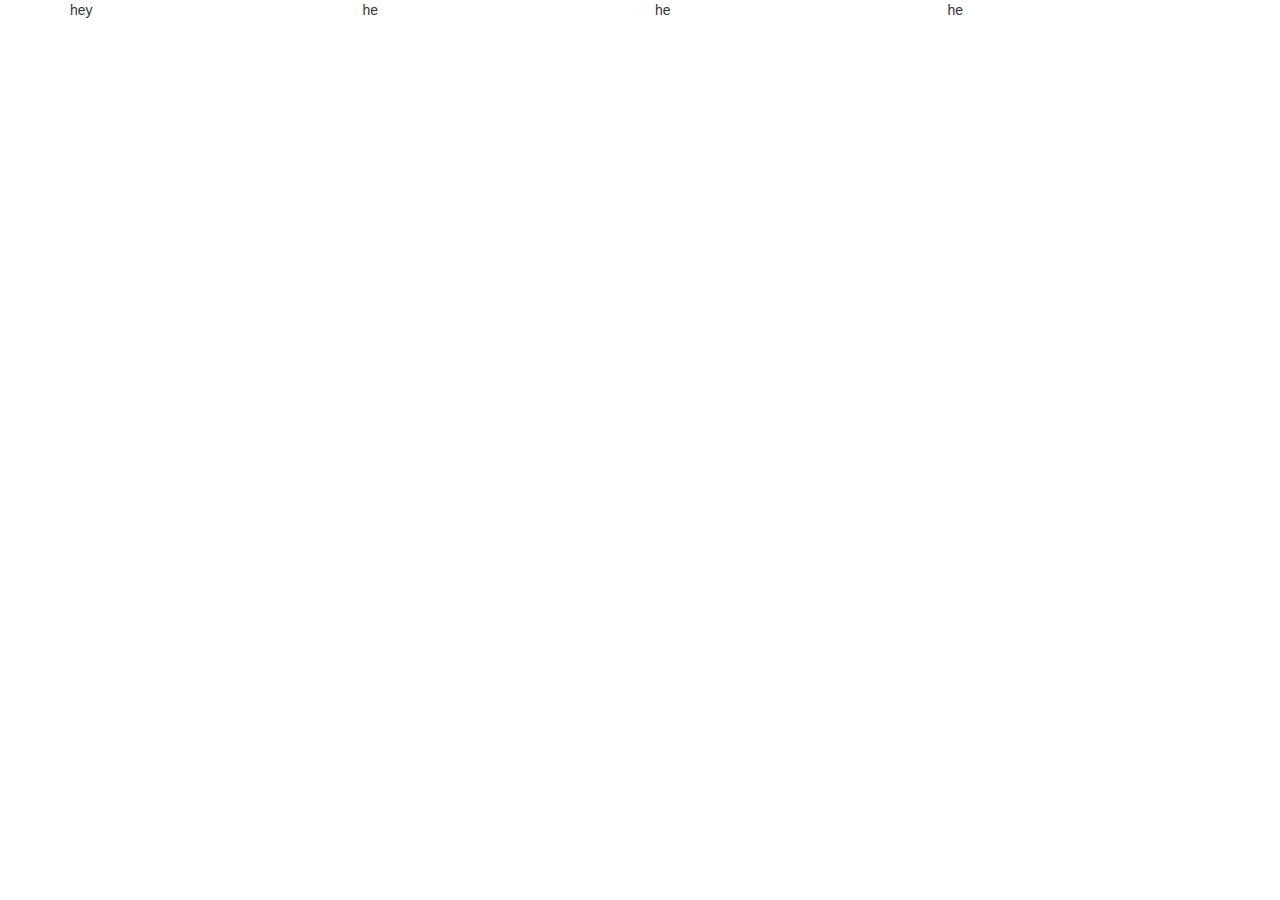
==== col 예제.html @ 30020fcd "Add files via upload" ====
<!DOCTYPE html>
<html>

<head>
    <meta charset="utf-8">
    <meta http-equiv="X-UA-Compatible" content="IE=edge">
    <meta name="viewport" content="width=device-width, initial-scale=1">
    <!-- The above 3 meta tags *must* come first in the head; any other head content must come *after* these tags -->
    <title>Shirt Awesome</title>

    <!-- Bootstrap -->
    <link href="https://maxcdn.bootstrapcdn.com/bootstrap/3.3.7/css/bootstrap.min.css" rel="stylesheet" integrity="sha384-BVYiiSIFeK1dGmJRAkycuHAHRg32OmUcww7on3RYdg4Va+PmSTsz/K68vbdEjh4u" crossorigin="anonymous">

    <link href="css/main.css" rel="stylesheet" type="text/css">

    <!-- HTML5 shim and Respond.js for IE8 support of HTML5 elements and media queries -->
    <!-- WARNING: Respond.js doesn't work if you view the page via file:// -->
    <!--[if lt IE 9]>
      <script src="https://oss.maxcdn.com/html5shiv/3.7.3/html5shiv.min.js"></script>
      <script src="https://oss.maxcdn.com/respond/1.4.2/respond.min.js"></script>
    <![endif]-->
    
<!--font 넣기 연습-->
    <link href="https://fonts.googleapis.com/css?family=Montserrat:400,700" rel="stylesheet">
    
</head>


    
    
<body>
    <div class="container">
        <div class="row">
            <div class="col-md-3 col-xs-6"> hey</div>
            <div class="col-md-3 col-xs-6">he</div>
            <div class="col-md-3 col-xs-6">he</div>
            <div class="col-md-3 col-xs-6">he</div>

        </div>
    </div>


    <!-- jQuery (necessary for Bootstrap's JavaScript plugins) -->
    <script src="https://ajax.googleapis.com/ajax/libs/jquery/1.12.4/jquery.min.js"></script>
    <!-- Include all compiled plugins (below), or include individual files as needed -->
    <script src="https://maxcdn.bootstrapcdn.com/bootstrap/3.3.7/js/bootstrap.min.js" integrity="sha384-Tc5IQib027qvyjSMfHjOMaLkfuWVxZxUPnCJA7l2mCWNIpG9mGCD8wGNIcPD7Txa" crossorigin="anonymous"></script>
</body>

</html>
---- css/main.css ----
@font-face {
    font-family:'nanumsquare';
    src:local('Nanum'), 
        url(nanumsquare.ttf);
}

p,h1,h2,h3,h4,h5,h6,span,strong {
    font-family: 'nanumsquare','serif';
    transform: rotate(-0.005deg);
}

/*
@font-face {
  font-family: "Rubik";
    src:local('Rubik'), 
        url(rubik.ttf); 
}
*/

 

#mainpic {
    background-image: url(../img/fashion2.jpg);
    color: white;
    min-height: 500px;
    
    position:relative;
    background-size: cover;
    background-position: center;
}

#transparentnav {
    background-color: transparent;
    position: absolute;
    z-index: 1;
    width: 100%;
    border: none;
}

.jumboalign{
    position: absolute;
    top: 30%;
}

.fish {
    width: 100px;
}

.caption {
    text-align:center;
}



#contactpic {
    background-image: url(../img/contact.jpg);
    color: white;
    background-size: 100%;
    background-position: center;
    min-height: 500px;
    
    position:relative;
/*  size issue  
    background-size: 100%;
    media query 에서 700이하는 size :300%*/
    
    
}

.productbox {
    max-width: 400px;
    height: auto;
    margin: auto;
    background-color: white;
    margin-bottom: 30px;
    position:relative;
    z-index: 1;
}

.responsiveimg {
    
    width: 100%;
    
}


.greybackground {
    
    background-color: #eee;
    padding-bottom: 80px;
    padding-top: 50px;
}




.overlay {
    position: absolute;
    z-index: 2;
    height: 100%;
    width: 100%;
    opacity: 0;
    transition: .5s ease;
    background-color: black;
}

.productbox:hover .overlay {
    opacity: 0.6;
}


.glyphicon {
    position: absolute;
    top: 30%;
    left: 44%;
    margin: auto;
    color: white;
    font-size: 50px;
}


/*fonts */

.navbar-brand {
    font-family: montserrat;
    font-weight: 700;
    color : white;
    
}

/*thumbnail adjust*/

.thumbnail {
    border-color: white;
}


.nav-absolute {
    position: absolute;
    width: 100%;
    background-color: black;
    border-color: transparent;
}



.backgroundimg {
    background-image: url(/img/fashion.jpg);
    min-height: 500px;
    color: white;
}

#backimg {
    background-image: url(/img/fashion.jpg);
    height: 400px;
    color: white;
    position: relative;
}

.text-position {
    position: relative;
    top:20%;
}

.fishimg img {
    width: 100px;
}

.centering {
    text-align: center;
}

.hoverthingy {
    width: 100%;
    height: 100%;
    position: absolute;
    background-color: black;
    opacity: 0;
}

.hoverthingy:hover {
    transition: 0.5s ease;
    opacity: 0.5;
    cursor: pointer;
}

.hovertext {
    text-align: center;
    font-size: 20px;
    color: white;
    position: relative;
    top:40%;
}

.extra-padding {
    max-width: 800px;
}

.background-black {
    background-color:black;
    width: 100%;
    height: 100%;
    position: absolute;
    opacity: 0;
    transition: 0.5s;
    
}

.background-black:hover {
    opacity: 0.4;
    cursor: pointer;
}


.ahhh {
    text-align: center;
    color: white;
    font-size: 22px;
    position: relative;
    top:40%;
}



.background {
    background-image: url('/img/fashion.jpg');
    color: white;
    background-size: cover;
    height: 500px;
    padding-top: 100px;
}




@media screen and (max-width:768px) {

    .background {
        height: 400px;
    }


}




.smallimg img {
    width: 120px;
    display: block;
    margin: auto;
    margin-bottom: 20px;
    margin-top: 30px;
}

.smallimg p {
    text-align: center;
}
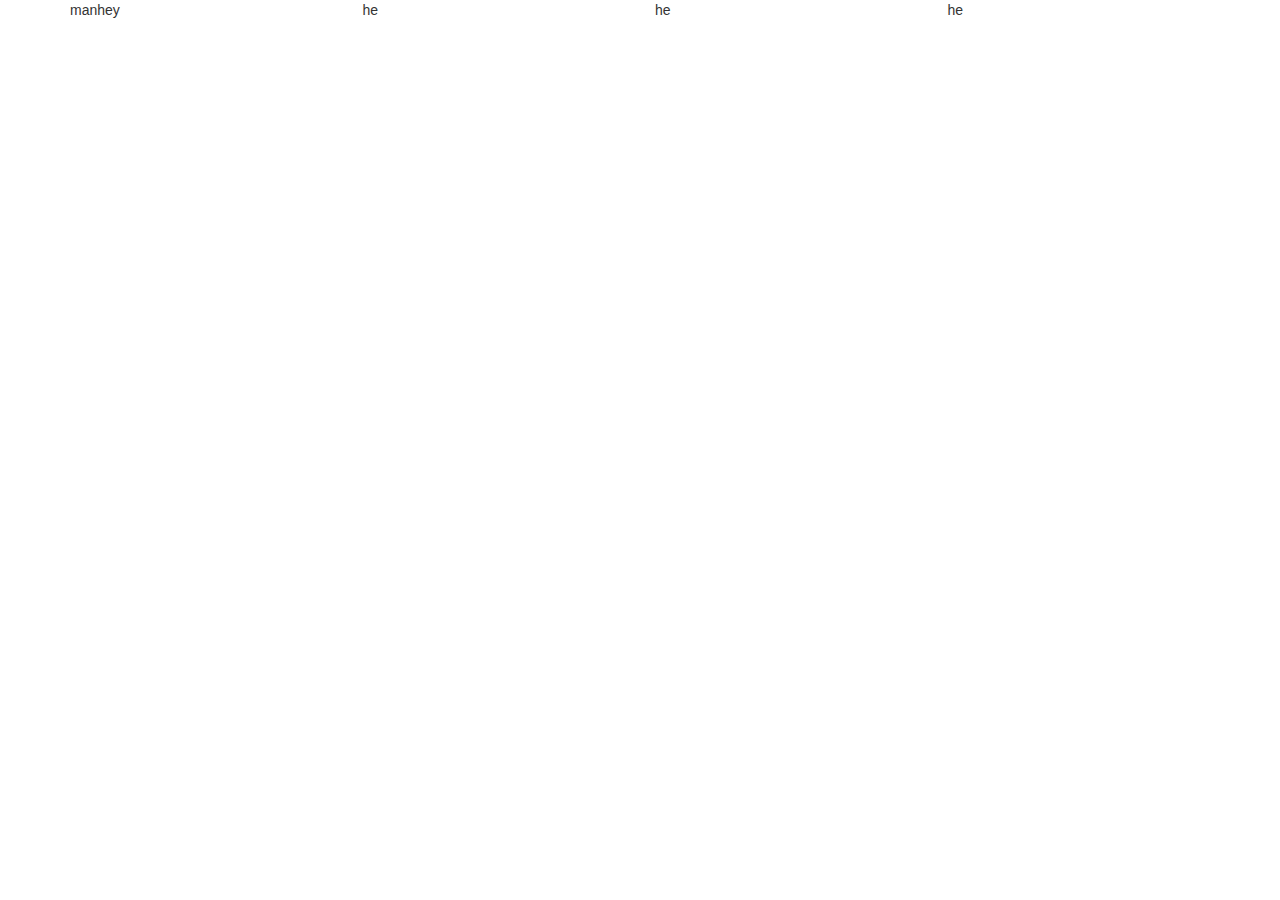
==== commit df9d0936: "Update col 예제.html" ====
--- a/col 예제.html
+++ b/col 예제.html
@@ -31,7 +31,7 @@
 <body>
     <div class="container">
         <div class="row">
-            <div class="col-md-3 col-xs-6"> hey</div>
+            <div class="col-md-3 col-xs-6"> manhey</div>
             <div class="col-md-3 col-xs-6">he</div>
             <div class="col-md-3 col-xs-6">he</div>
             <div class="col-md-3 col-xs-6">he</div>
